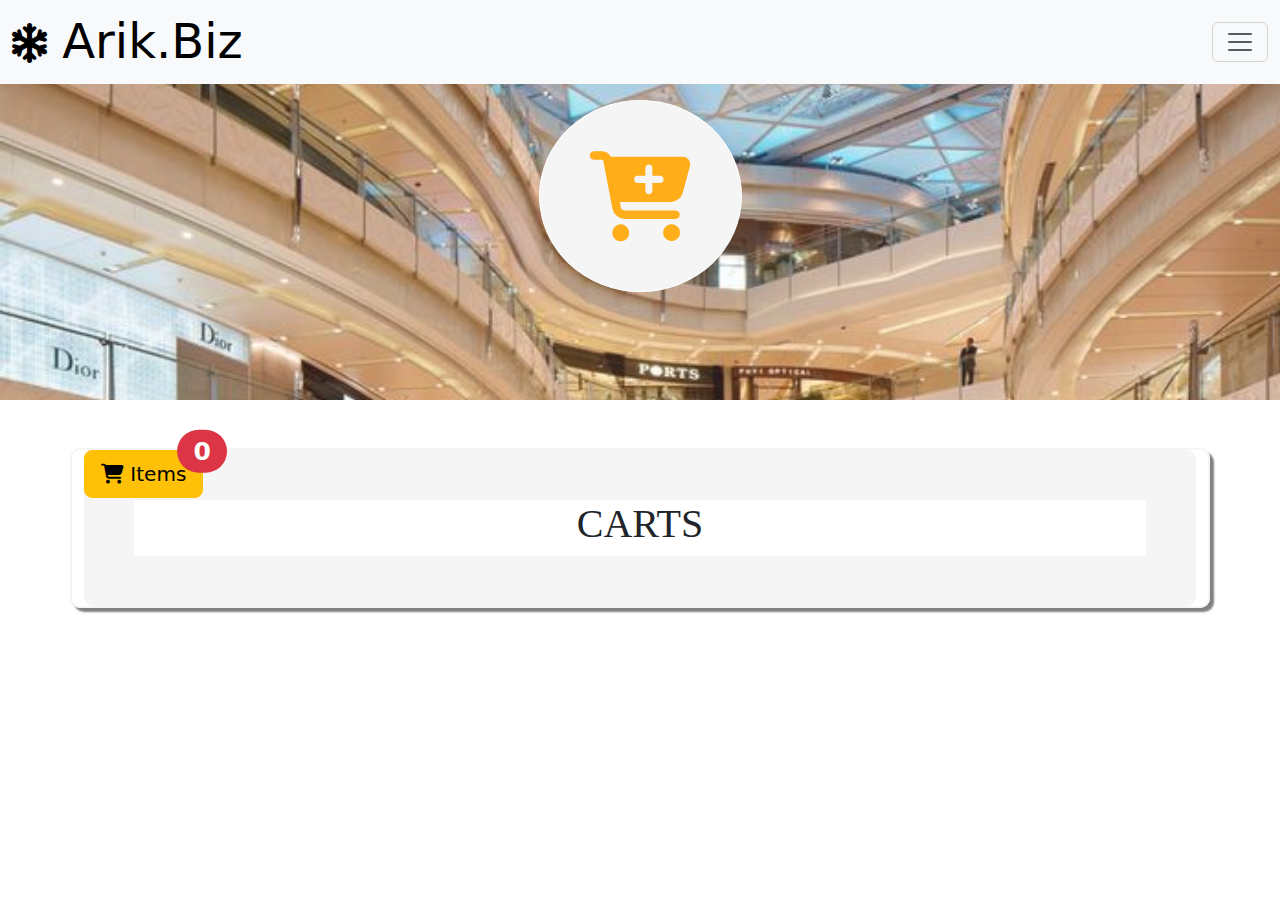
==== cart.html @ 8870cd8b "cart in progress" ====
<!DOCTYPE html>
<html lang="en">
<head>
    <meta charset="UTF-8">
    <meta http-equiv="X-UA-Compatible" content="IE=edge">
    <meta name="viewport" content="width=device-width, initial-scale=1.0">
    <link rel="stylesheet" href="cart.css">
    <link rel="stylesheet" href="bootstrap/all.min.css">
    <link rel="stylesheet" href="bootstrap/bootstrap.min.css">
    <title>https://Arik.biz_cart.org</title>
    <link rel="shortcut icon" href="images/icons8-kik-instant-messenger-logo-from-the-canadian-company-kik-interactive-tal-revivo-light-96.png" type="image/x-icon">

</head>
<body >


    <nav class="navbar navbar-light bg-light fixed-top ">
        <div class="container-fluid">
            <a class="navbar-brand fa-fade" href="#"> <i   style="font-size: 40px; " class="fa fa-snowflake fa-spin rotate"></i><span class="display-5  title">  Arik.Biz</span></a>
            <button class="navbar-toggler" type="button" data-bs-toggle="offcanvas" data-bs-target="#offcanvasNavbar" aria-controls="offcanvasNavbar">
            <span class="navbar-toggler-icon"></span>
          </button>
          <div class="offcanvas offcanvas-end" tabindex="-1" id="offcanvasNavbar" aria-labelledby="offcanvasNavbarLabel">
            <div class="offcanvas-header">
              <h5 class="offcanvas-title" id="offcanvasNavbarLabel"><span>Menu</span></h5>
              <button type="button" class="btn-close text-reset" data-bs-dismiss="offcanvas" aria-label="Close"></button>
            </div>
            <div class="offcanvas-body">
              <ul class="navbar-nav justify-content-end flex-grow-1 pe-3">
                <li class="nav-item">
                    <a class="nav-link active" aria-current="page" href="index.html"><span>Home</span></a>
                  </li>
                <li class="nav-item">
                  <a class="nav-link active" aria-current="page" href="product.html"><span>Products</span></a>
                </li>
                <li class="nav-item">
                  <a class="nav-link" href="#"><span>Shop</span></a>
                </li>
                <li class="nav-item">
                    <a class="nav-link" href="cart.html"><span><i class="fa-solid fa-shopping-cart"> Cart</i></span></a>
                  </li>
                <li class="nav-item dropdown">
                  <a class="nav-link dropdown-toggle" href="#" id="offcanvasNavbarDropdown" role="button" data-bs-toggle="dropdown" aria-expanded="false">
                    Categories
                  </a>
                  <ul class="dropdown-menu" aria-labelledby="offcanvasNavbarDropdown">
                    <li><a class="dropdown-item" href="mobile_laptops.html">Mobiles & Laptops     <i class="fa-solid fa-arrow-right"></i></a></li>
                    <li><a class="dropdown-item" href="#">Perfume & Scents   <i class="fa-solid fa-arrow-right"></i></a></li>
                    <li><a class="dropdown-item" href="#">Skin & Beauty   <i class="fa-solid fa-arrow-right"></i></a></li>
                    <li><a class="dropdown-item" href="#">Foods & Drinks  <i class="fa-solid fa-arrow-right"></i></a></li>
                    <li><a class="dropdown-item" href="#">  Household Ligthening  <i class="fa-solid fa-arrow-right"></i></a></li>
                    <li><a class="dropdown-item" href="#">HandCrafts  <i class="fa-solid fa-arrow-right"></i></a></li>
                    <li><a class="dropdown-item" href="#">KeyHolders   <i class="fa-solid fa-arrow-right"></i></a></li>
                    <li>
                      <hr class="dropdown-divider">
                    </li>
                    <li><a class="dropdown-item" href="#">Blog</a></li>
                  </ul>
                </li>
              </ul>
              <form class="d-flex">
                <input class="form-control me-2" type="search" placeholder="Search" aria-label="Search">
                <button class="btn btn-outline-success" type="submit">Search</button>
              </form>
            </div>
          </div>
        </div>
      </nav>

<!-- cart display section -->
            <section class=" container-fluid nextpart">

                <div class="icon">
                <p ><i class="fa-solid fa-cart-plus do"></i></p>
                </div>

                <!-- <div class="text-center">
                    <button type="button" class="btn btn-lg btn-warning mt-5" > ADD TO CART</button>
                    <button type="button" class="btn btn-outline-warning bg-white text-warning mt-5 btn-large">Start Shopping</button>

                </div> -->

            </section>

      <!-- <section class=" mt-5">
        <div class="container mt-5">
            <div class="border  mt-5 bg-white">


            </div>

        </div>



      </section> -->
      <section class=" container new mt-5">

        <div class="carts">
            <h1>CARTS</h1>
           
        </div>
       <div class="bang">
        <button type="button" class="btn btn-warning position-relative  btn-lg">
          <i class="fa-solid fa-shopping-cart"></i> Items
          <span class="position-absolute top-0 start-100 translate-middle badge rounded-pill bg-danger" id="counts" style="font-size: 25px;">
            0
            <span class="visually-hidden">selected items</span>
          </span>
        </button>
       </div>

<!-- 
        <div style="display: flex; justify-content:space-around; flex-wrap:wrap" class="items mb-4">
            <div class="quantity">ITEMS</div>
            <div class="quantity"> PRICES</div>
            <div class="quantity">Qnt/Qnts</div>
            <div class="quantity">Tasks</div>
        </div> -->


      </section>


    




    <script src="js/bootstrap.bundle.min.js"></script>
    <script src="local.js"></script>
</body>
</html>
---- cart.css ----
.nextpart{
    background-image: url("images/mall.jpg");
    background-repeat: no-repeat;
    background-size: cover;
    background-attachment: fixed;
    opacity: 0.9;
    width: 100%;
    height: 400px;
}
.icon{
    padding-top: 100px;
    text-align: center;

    font-size: 90px;
}
.do{
    border: 1px solid white;
    padding: 50px;
    color: orange;
    background-color: whitesmoke;
    border-radius: 50%;
}
.carts{
    text-align: center;
    border: 2px solid whitesmoke;
    border-radius: 10px;
    border-width: 50px;
    font-family:fantasy;
    /* font-style:italic; */
}
.items{
    font-family:fantasy;
    font-size: 20px;
    
    /* font-style:italic; */

}
.new{
    border: 2px solid whitesmoke;
    border-radius: 10px;
    box-shadow: 4px 4px 2px grey;
}
.quantity{
    border-bottom: 2px solid black;
}
.bang{
    position: fixed;
    top: 450px;
    z-index: 4;

}
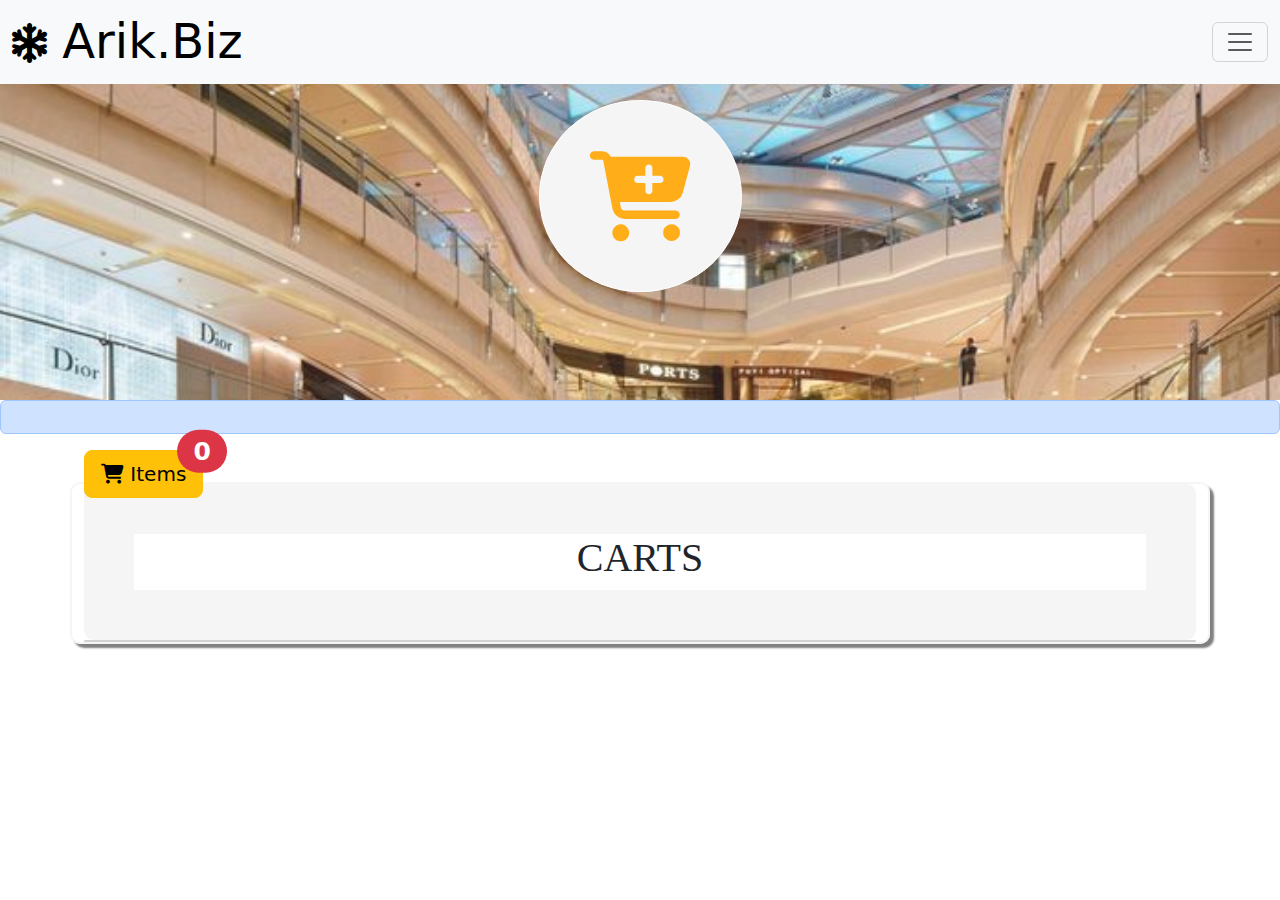
==== commit 0c140259: "cart amost done" ====
--- a/cart.html
+++ b/cart.html
@@ -45,9 +45,8 @@
                   </a>
                   <ul class="dropdown-menu" aria-labelledby="offcanvasNavbarDropdown">
                     <li><a class="dropdown-item" href="mobile_laptops.html">Mobiles & Laptops     <i class="fa-solid fa-arrow-right"></i></a></li>
-                    <li><a class="dropdown-item" href="#">Perfume & Scents   <i class="fa-solid fa-arrow-right"></i></a></li>
-                    <li><a class="dropdown-item" href="#">Skin & Beauty   <i class="fa-solid fa-arrow-right"></i></a></li>
-                    <li><a class="dropdown-item" href="#">Foods & Drinks  <i class="fa-solid fa-arrow-right"></i></a></li>
+                    <li><a class="dropdown-item" href="perfume&scent.html">Skin & Beauty   <i class="fa-solid fa-arrow-right"></i></a></li>
+                    <li><a class="dropdown-item" href="food&drinks.html">Foods & Drinks  <i class="fa-solid fa-arrow-right"></i></a></li>
                     <li><a class="dropdown-item" href="#">  Household Ligthening  <i class="fa-solid fa-arrow-right"></i></a></li>
                     <li><a class="dropdown-item" href="#">HandCrafts  <i class="fa-solid fa-arrow-right"></i></a></li>
                     <li><a class="dropdown-item" href="#">KeyHolders   <i class="fa-solid fa-arrow-right"></i></a></li>
@@ -92,8 +91,14 @@
         </div>
 
 
+        
 
       </section> -->
+      <div class="alert alert-primary" role="alert" id="alert">
+
+      </div>
+      
+  
       <section class=" container new mt-5">
 
         <div class="carts">
@@ -110,13 +115,11 @@
         </button>
        </div>
 
-<!-- 
-        <div style="display: flex; justify-content:space-around; flex-wrap:wrap" class="items mb-4">
-            <div class="quantity">ITEMS</div>
-            <div class="quantity"> PRICES</div>
-            <div class="quantity">Qnt/Qnts</div>
-            <div class="quantity">Tasks</div>
-        </div> -->
+       <div class="card" id="tot">
+       
+      </div>
+
+
 
 
       </section>
@@ -129,5 +132,6 @@
 
     <script src="js/bootstrap.bundle.min.js"></script>
     <script src="local.js"></script>
+    <script src="script.js"></script>
 </body>
 </html>--- a/cart.css
+++ b/cart.css
@@ -49,3 +49,10 @@
     z-index: 4;
 
 }
+.flex{
+    display: flex;
+    border: 2px solid whitesmoke;
+    margin: 30px;
+    border-radius: 30px;
+    box-shadow: 8px 8px 4px grey;
+}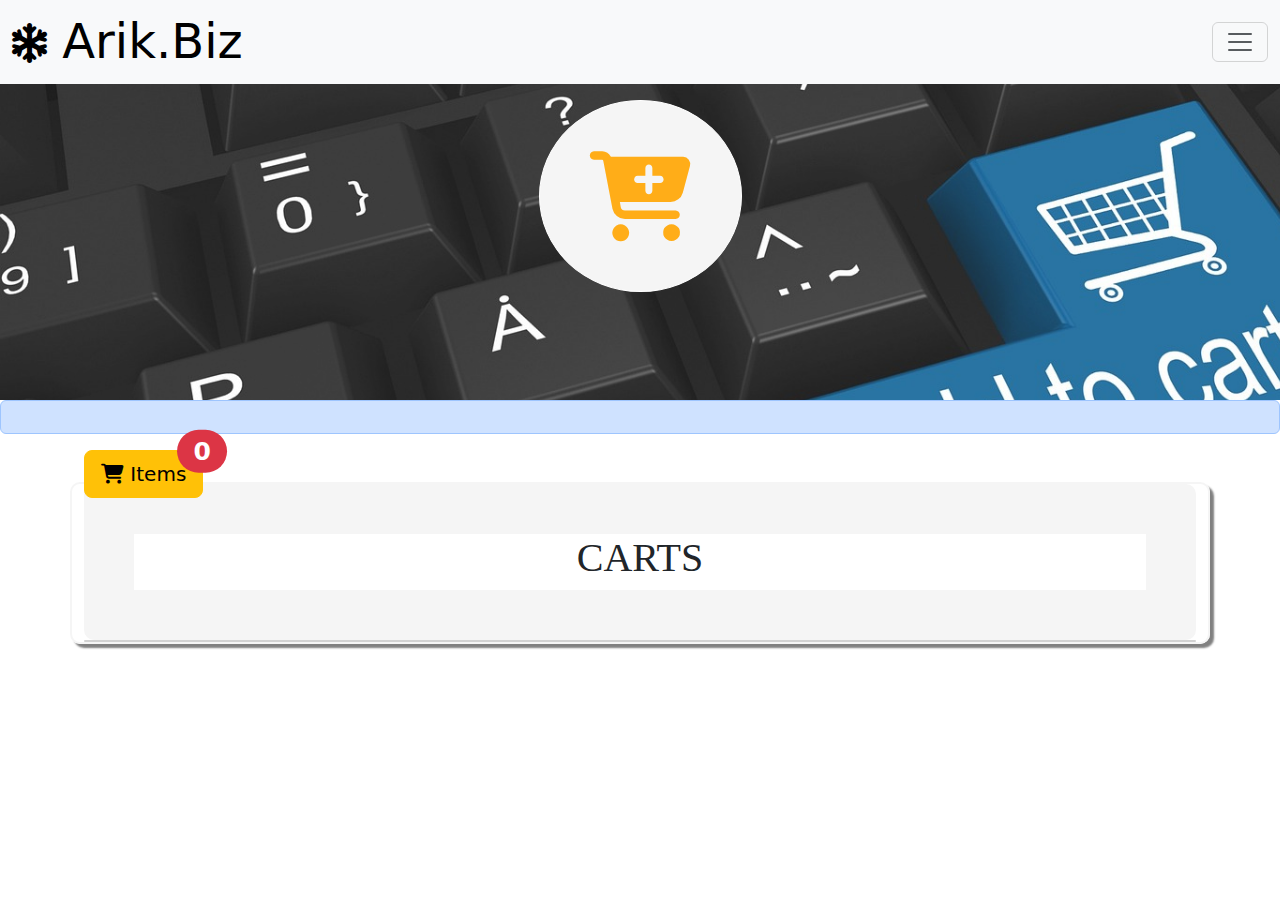
==== commit d0c71682: "updated categories" ====
--- a/cart.html
+++ b/cart.html
@@ -47,9 +47,7 @@
                     <li><a class="dropdown-item" href="mobile_laptops.html">Mobiles & Laptops     <i class="fa-solid fa-arrow-right"></i></a></li>
                     <li><a class="dropdown-item" href="perfume&scent.html">Skin & Beauty   <i class="fa-solid fa-arrow-right"></i></a></li>
                     <li><a class="dropdown-item" href="food&drinks.html">Foods & Drinks  <i class="fa-solid fa-arrow-right"></i></a></li>
-                    <li><a class="dropdown-item" href="#">  Household Ligthening  <i class="fa-solid fa-arrow-right"></i></a></li>
-                    <li><a class="dropdown-item" href="#">HandCrafts  <i class="fa-solid fa-arrow-right"></i></a></li>
-                    <li><a class="dropdown-item" href="#">KeyHolders   <i class="fa-solid fa-arrow-right"></i></a></li>
+                    <li><a class="dropdown-item" href="house.html">  Household Ligthening  <i class="fa-solid fa-arrow-right"></i></a></li>
                     <li>
                       <hr class="dropdown-divider">
                     </li>
--- a/cart.css
+++ b/cart.css
@@ -1,5 +1,5 @@
 .nextpart{
-    background-image: url("images/mall.jpg");
+    background-image: url("images/online-gd83db0d4e_1920.jpg");
     background-repeat: no-repeat;
     background-size: cover;
     background-attachment: fixed;
@@ -52,7 +52,15 @@
 .flex{
     display: flex;
     border: 2px solid whitesmoke;
-    margin: 30px;
+    margin: 50px;
     border-radius: 30px;
     box-shadow: 8px 8px 4px grey;
+}
+@media(max-width:590px){
+    .flex{
+        display: block;
+        margin: auto;
+        margin-top: 30px;
+        text-align: center;
+    }
 }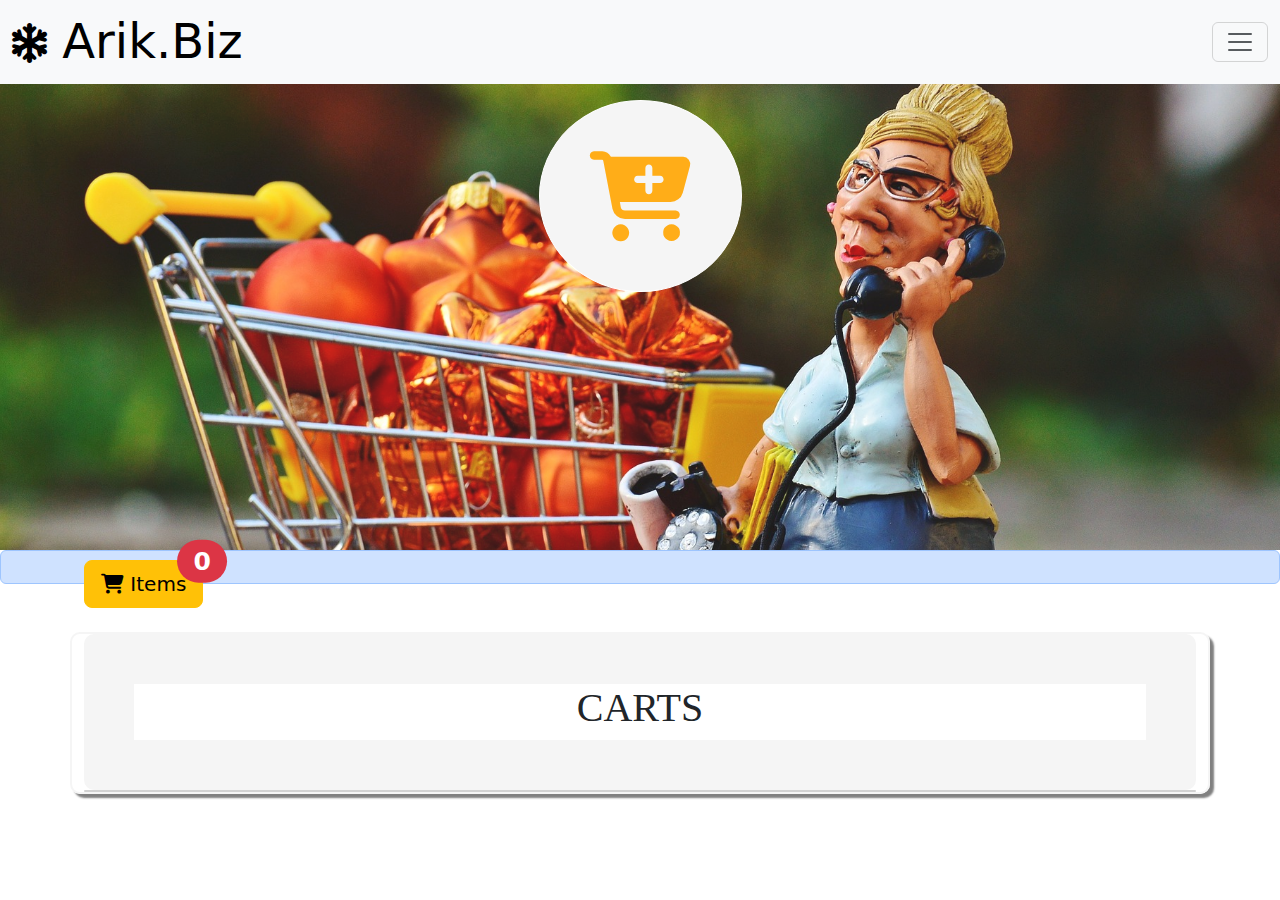
==== commit 52dca56f: "updated link in itemscart" ====
--- a/cart.html
+++ b/cart.html
@@ -105,7 +105,9 @@
         </div>
        <div class="bang">
         <button type="button" class="btn btn-warning position-relative  btn-lg">
-          <i class="fa-solid fa-shopping-cart"></i> Items
+          <a href="cart.html" style="text-decoration: none; color:black">
+            <i class="fa-solid fa-shopping-cart"></i> Items
+            </a>
           <span class="position-absolute top-0 start-100 translate-middle badge rounded-pill bg-danger" id="counts" style="font-size: 25px;">
             0
             <span class="visually-hidden">selected items</span>
--- a/cart.css
+++ b/cart.css
@@ -1,11 +1,11 @@
 .nextpart{
-    background-image: url("images/online-gd83db0d4e_1920.jpg");
+    background-image: url("images/online-shopping-g09d1c582a_1920.jpg");
     background-repeat: no-repeat;
     background-size: cover;
     background-attachment: fixed;
     opacity: 0.9;
     width: 100%;
-    height: 400px;
+    height: 550px;
 }
 .icon{
     padding-top: 100px;
@@ -45,8 +45,8 @@
 }
 .bang{
     position: fixed;
-    top: 450px;
-    z-index: 4;
+    top: 560px;
+    z-index: 10;
 
 }
 .flex{
